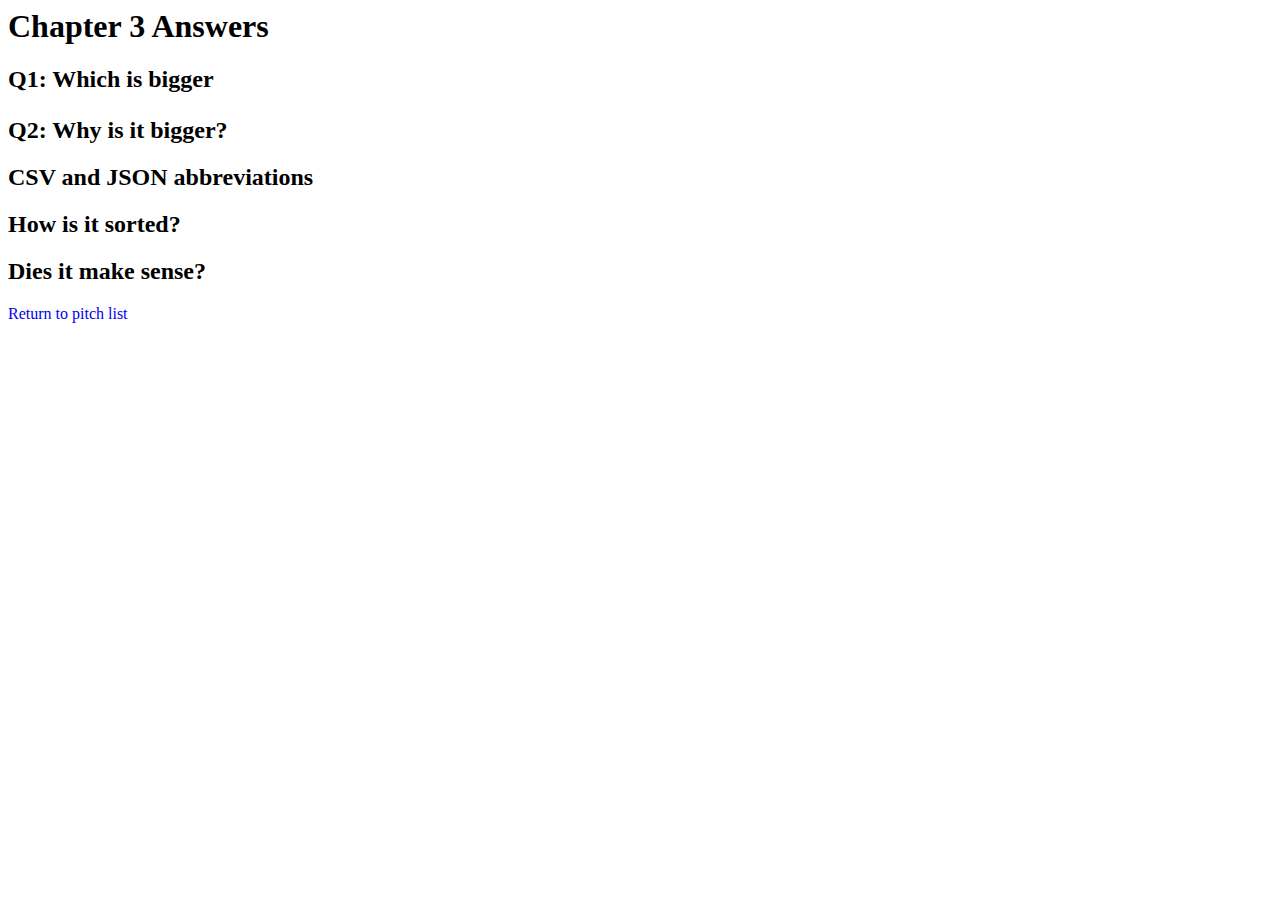
==== answers.html @ bf3aa9b6 "Create answers.html" ====
<html>
  <head>
    <title>Chapter 3 Answers</title>
    <link rel="stylesheet" href="styles.css"></link>
  </head>
  <body>
    <h1>Chapter 3 Answers</h1>
    <h2>Q1: Which is bigger<h2>
      <p>
        
      </p>
      <h2>Q2: Why is it bigger?</h2>
      <p>
        
      </p>
      <h2>CSV and JSON abbreviations</h2>
      <p>
        
      </p>
      <h2>How is it sorted?</h2>
      <p>
        
      </p>
      <h2>Dies it make sense?</h2>
      <p>
        
      </p>
    <a href="index.html">Return to pitch list</a>
  </body>
</html>
---- styles.css ----
.blue {
  color: #0C2340;
}
.red {
  color: #BD1F2D;
}

th { 
  border-bottom: 1px solid gray;
}

td {
  text-align: center;
}

td.left {
  text-align: left;
}

a {
  text-decoration: none;
}

a:hover {
  text-decoration: underline;
}
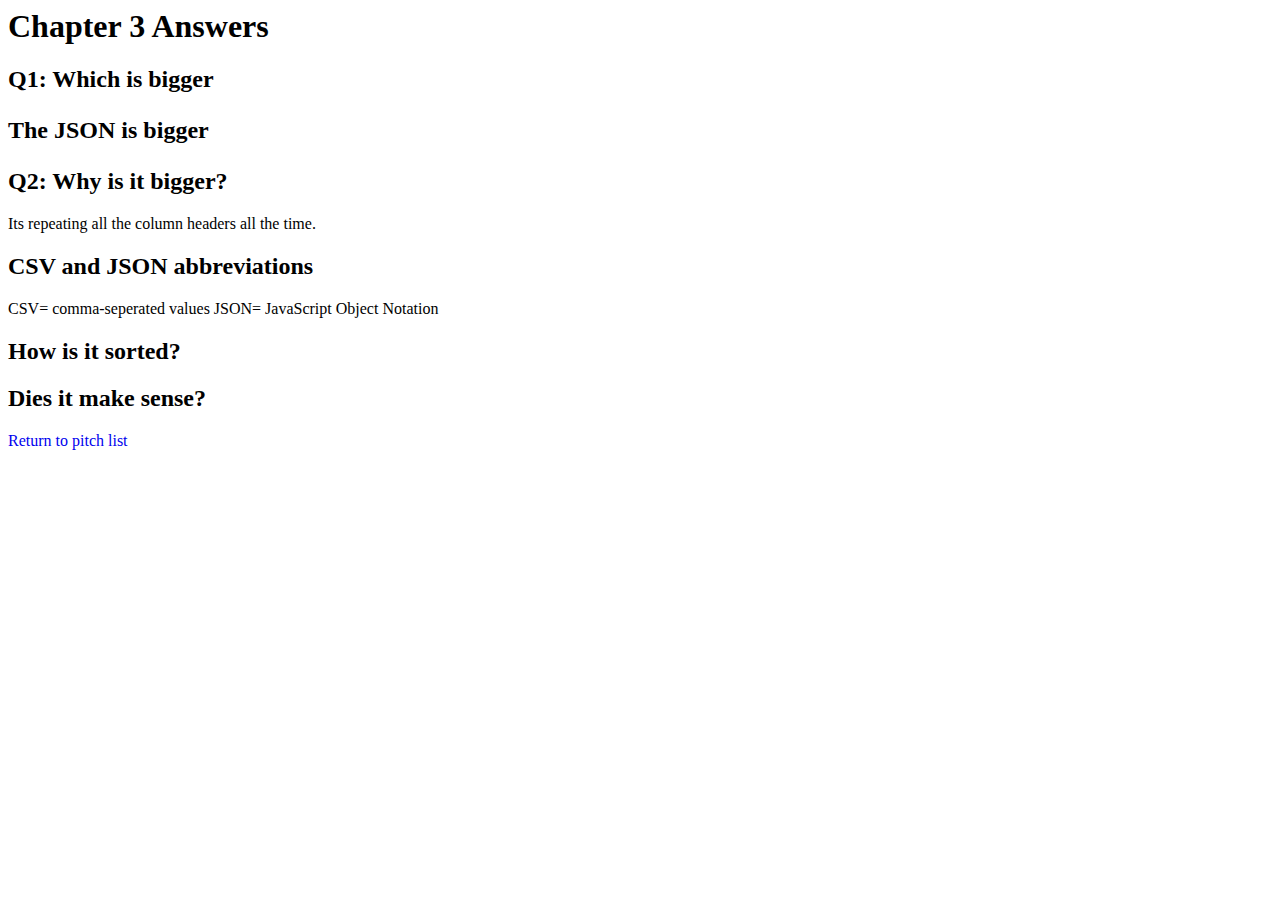
==== commit fe411a6b: "Update answers.html" ====
--- a/answers.html
+++ b/answers.html
@@ -7,15 +7,16 @@
     <h1>Chapter 3 Answers</h1>
     <h2>Q1: Which is bigger<h2>
       <p>
-        
+        The JSON is bigger
       </p>
       <h2>Q2: Why is it bigger?</h2>
       <p>
-        
+        Its repeating all the column headers all the time.  
       </p>
       <h2>CSV and JSON abbreviations</h2>
       <p>
-        
+        CSV= comma-seperated values
+        JSON= JavaScript Object Notation
       </p>
       <h2>How is it sorted?</h2>
       <p>
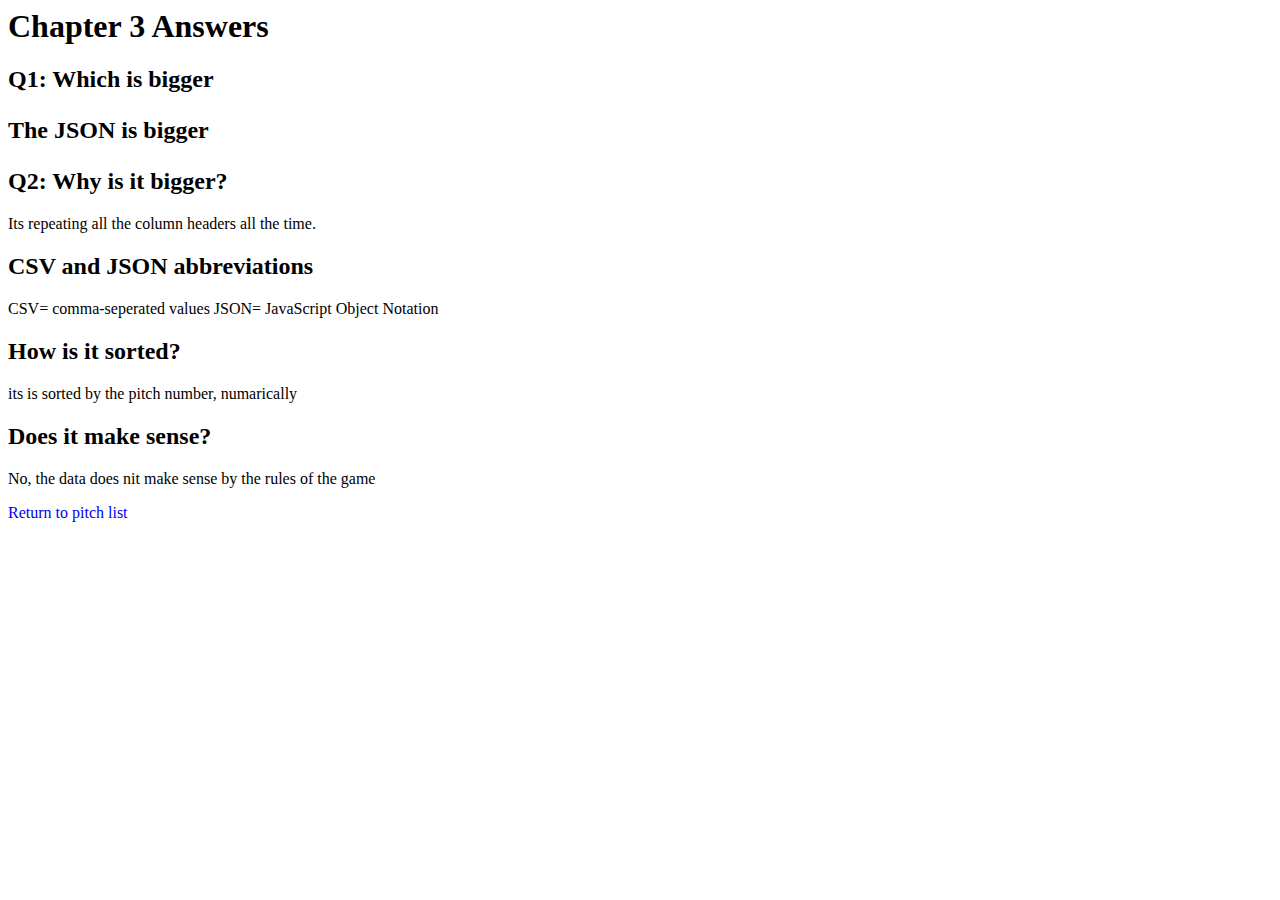
==== commit 52aa6ced: "Update answers.html" ====
--- a/answers.html
+++ b/answers.html
@@ -20,11 +20,11 @@
       </p>
       <h2>How is it sorted?</h2>
       <p>
-        
+        its is sorted by the pitch number, numarically 
       </p>
-      <h2>Dies it make sense?</h2>
+      <h2>Does it make sense?</h2>
       <p>
-        
+        No, the data does nit make sense by the rules of the game
       </p>
     <a href="index.html">Return to pitch list</a>
   </body>
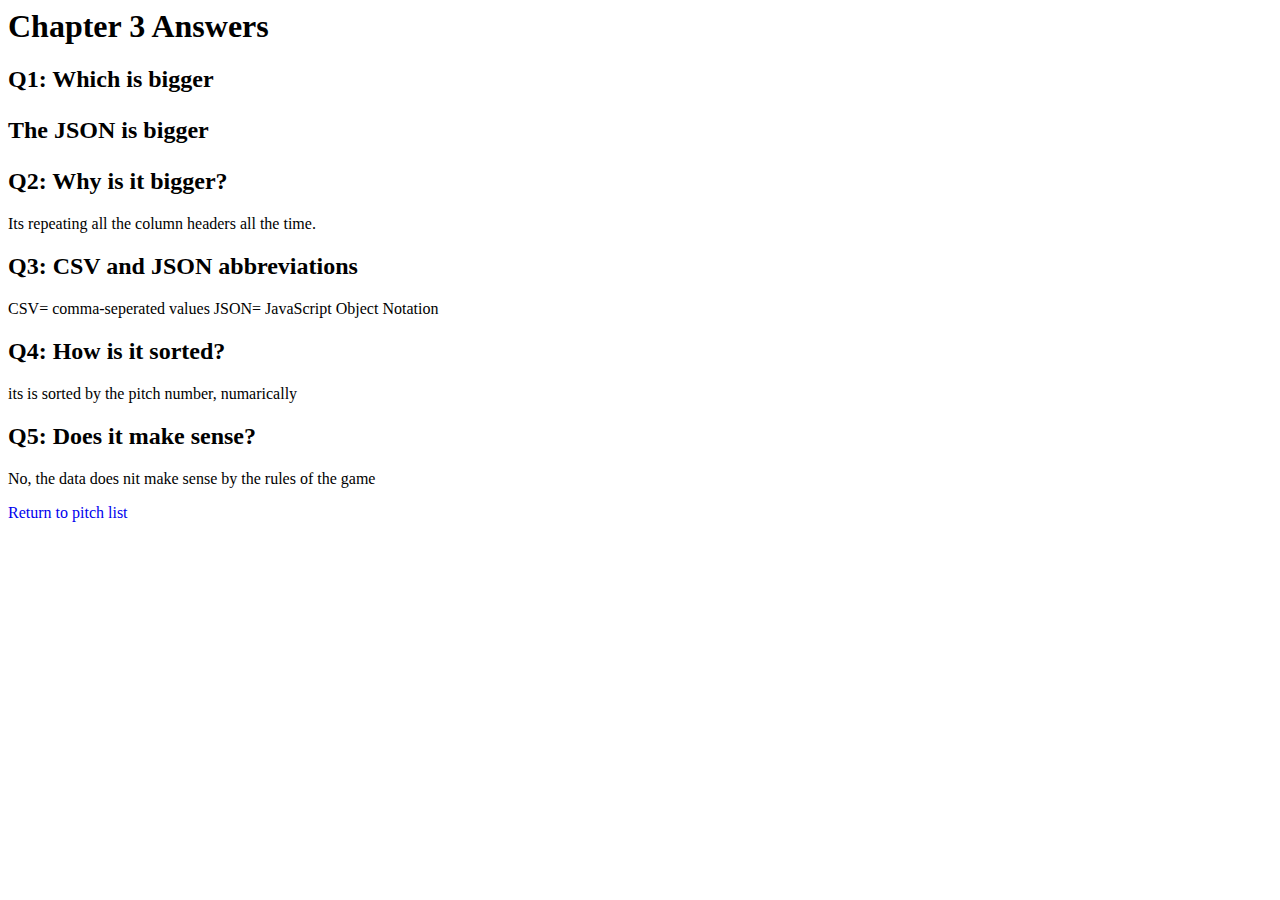
==== commit e71a44b3: "Update answers.html" ====
--- a/answers.html
+++ b/answers.html
@@ -13,16 +13,16 @@
       <p>
         Its repeating all the column headers all the time.  
       </p>
-      <h2>CSV and JSON abbreviations</h2>
+      <h2>Q3: CSV and JSON abbreviations</h2>
       <p>
         CSV= comma-seperated values
         JSON= JavaScript Object Notation
       </p>
-      <h2>How is it sorted?</h2>
+      <h2>Q4: How is it sorted?</h2>
       <p>
         its is sorted by the pitch number, numarically 
       </p>
-      <h2>Does it make sense?</h2>
+      <h2>Q5: Does it make sense?</h2>
       <p>
         No, the data does nit make sense by the rules of the game
       </p>
